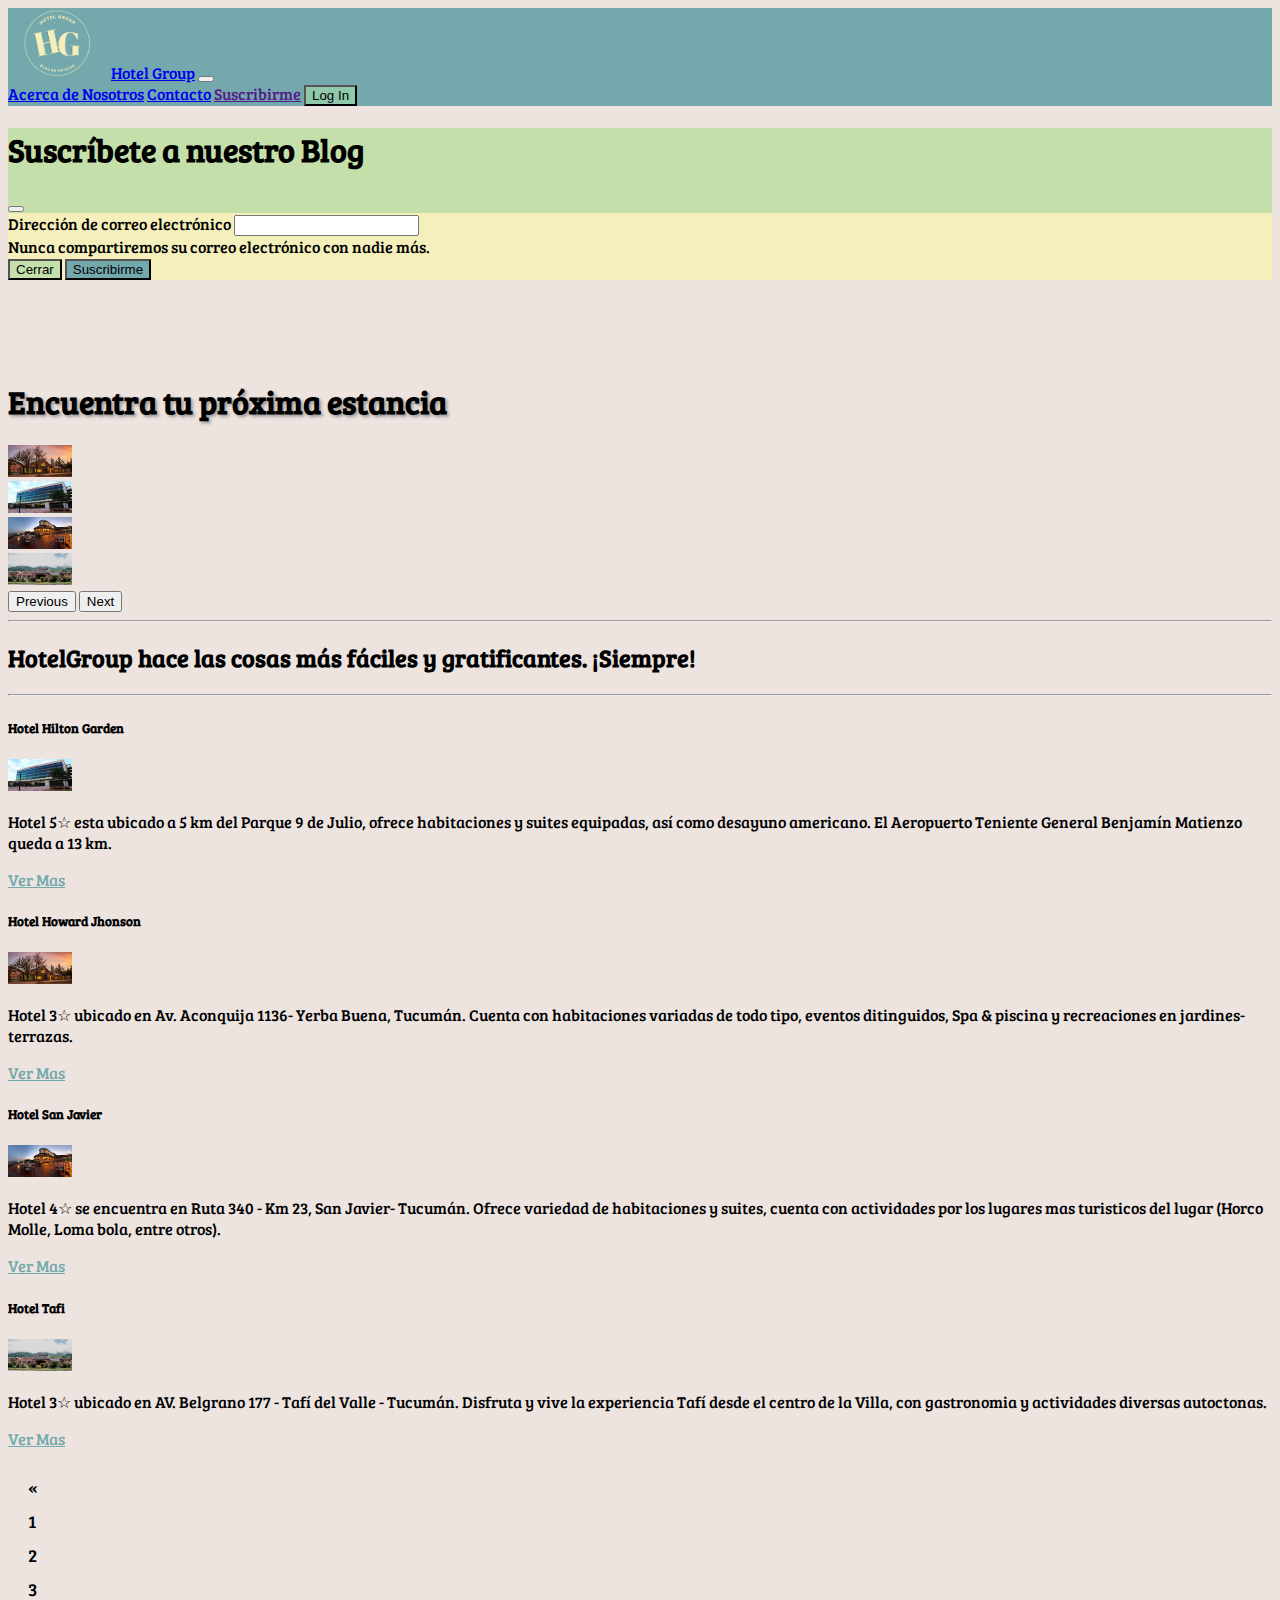
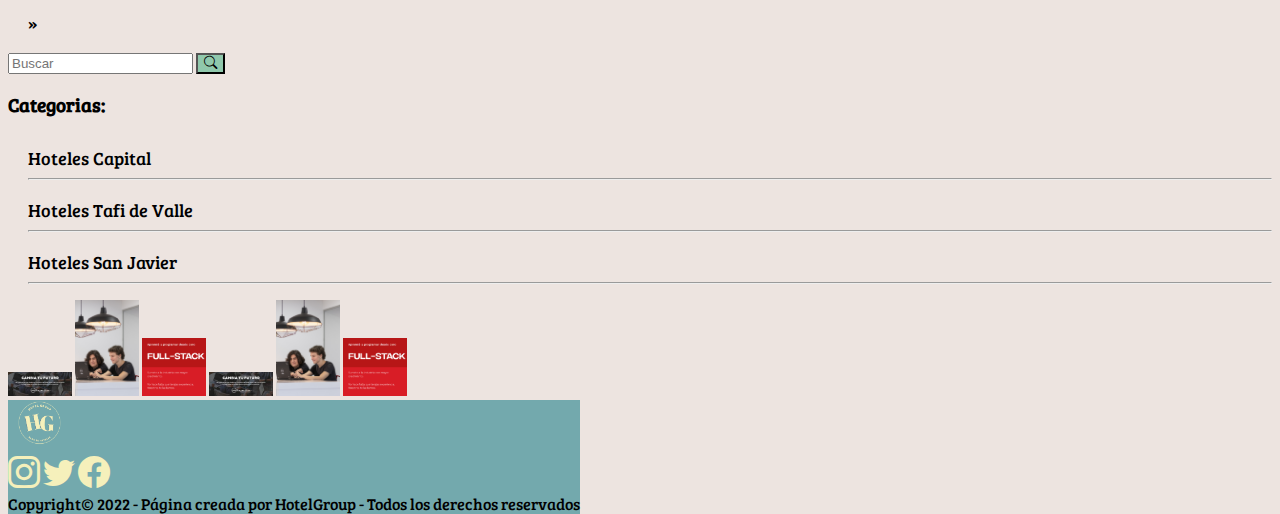
==== index.html @ 1f360b2b "Added update file" ====
<!DOCTYPE html>
<html lang="en"  class="ColorHtml">
  <head>
    <meta charset="UTF-8" />
    <meta http-equiv="X-UA-Compatible" content="IE=edge" />
    <meta name="viewport" content="width=device-width, initial-scale=1.0" />
    <title>Hotel Group</title>
    <link rel="icon" href="./Logo_nav.png">
    <link href="https://cdn.jsdelivr.net/npm/bootstrap@5.2.2/dist/css/bootstrap.min.css" rel="stylesheet" integrity="sha384-Zenh87qX5JnK2Jl0vWa8Ck2rdkQ2Bzep5IDxbcnCeuOxjzrPF/et3URy9Bv1WTRi" crossorigin="anonymous"/>
    <link rel="stylesheet" href="https://cdn.jsdelivr.net/npm/bootstrap-icons@1.9.1/font/bootstrap-icons.css"/>
    <link rel="stylesheet" href="./style.css" />
    <link rel="preconnect" href="https://fonts.googleapis.com">
    <link rel="preconnect" href="https://fonts.gstatic.com" crossorigin>
    <link href="https://fonts.googleapis.com/css2?family=Bree+Serif&display=swap" rel="stylesheet">
  </head>
  <body class="ColorHtml">
    <nav class="navbar navbar-expand-lg fixed-top">
      <div class="container-fluid mx-lg-5 ">
        <a href="./index.html"> <img class="ms-sm-3 ms-md-3 ms-lg-1 WidthLogo" src="./Logo_nav.png" alt="logo"></a>
        <a class="navbar-brand fw-normal fs-2" href="./index.html">Hotel Group</a>
        <button class="navbar-toggler" type="button" data-bs-toggle="collapse" data-bs-target="#navbarNavAltMarkup" aria-controls="navbarNavAltMarkup" aria-expanded="false" aria-label="Toggle navigation">
          <span class="navbar-toggler-icon"></span>
        </button>
        <div class="collapse navbar-collapse flex-grow-0" id="navbarNavAltMarkup">
          <div class="navbar-nav">
            <a class="nav-link fw-semibold pe-4" href="#">Acerca de Nosotros</a>
            <a class="nav-link fw-semibold pe-4" href="#">Contacto</a>
            <a class="nav-link fw-semibold pe-4" href="" data-bs-toggle="modal" data-bs-target="#exampleModal">Suscribirme</a>
            <a href="./login.html"><button type="button" class="btn fw-semibold ColorLogin">Log In</button></a>
          </div>
        </div>
      </div>
    </nav>
    <div class="modal fade" id="exampleModal" tabindex="-1" aria-labelledby="exampleModalLabel" aria-hidden="true">
      <div class="modal-dialog">
        <div class="modal-content modalUno">
          <div class="modal-header modalDos">
            <h1 class="modal-title fs-5" id="exampleModalLabel">Suscríbete a nuestro Blog</h1>
            <button type="button" class="btn-close" data-bs-dismiss="modal" aria-label="Close"></button>
          </div>
          <div class="modal-body">
            <form>
              <div class="mb-3">
                <label for="exampleInputEmail1" class="form-label">Dirección de correo electrónico</label>
                <input type="email" class="form-control" id="exampleInputEmail1" aria-describedby="emailHelp">
                <div id="emailHelp" class="form-text">Nunca compartiremos su correo electrónico con nadie más.</div>
              </div>
            </form>
          </div>
          <div class="modal-footer">
            <button type="button" class="btn bottonUno" data-bs-dismiss="modal">Cerrar</button>
            <button type="button" class="btn bottonDos">Suscribirme</button>
          </div>
        </div>
      </div>
    </div>
      <div class="container col-12 mb-4 ColorHeader text-center TituloSombra MarginHead">
        <h1>Encuentra tu próxima estancia</h1>
      </div>
    <header class="ColorHeader">
      <section class="container">
        <div id="carouselExampleControls" class="carousel slide m-4" data-bs-ride="carousel">
          <div class="carousel-inner rounded shadow-lg">
            <div class="carousel-item active">
              <img src="./imagenes portada/howard-johnson-yerba- carrousel.jpg" class="shadow-lg d-block w-100 rounded"alt="Carrusel_Hotel_Hilton_Garden"/>
            </div>
            <div class="carousel-item">
              <img src="./imagenes portada/Hotel Hilton carrousel.jpg" class="shadow-lg d-block w-100 rounded" alt="Carrusel_Hotel_Howard_Johnson"/>
            </div>
            <div class="carousel-item">
              <img src="./imagenes portada/terraza-hotel-sol-san-javier-carrousel.jpg" class="shadow-lg d-block w-100 rounded" alt="Carrusel_Hotel_San_Javier"/>
            </div>
            <div class="carousel-item">
              <img src="./imagenes portada/hotel tafi carrousel.jpg" class="shadow-lg d-block w-100 rounded" alt="Carrusel_Hotel_Tafi"/>
            </div>
          </div>
          <button class="carousel-control-prev" type="button" data-bs-target="#carouselExampleControls" data-bs-slide="prev">
            <span class="carousel-control-prev-icon" aria-hidden="true"><span>
            <span class="visually-hidden">Previous</span>
          </button> 
          <button class="carousel-control-next" type="button" data-bs-target="#carouselExampleControls" data-bs-slide="next">
            <span class="carousel-control-next-icon" aria-hidden="true"></span>
            <span class="visually-hidden">Next</span>
          </button>
        </div>
      </section>
      <div class="container">
        <div class="container">
          <hr>
          <h2 class="text-center m-3">HotelGroup hace las cosas más fáciles y gratificantes. ¡Siempre!</h2>
          <hr>
        </div>
      </div>
      <section class="container mt-5">
        <div class="container-fluid text-start">
          <div class="row">
            <div class="col-lg-8 col-sm-12 mb-5">
              <div class="conteiner-fluid">
                <div class="row container m-0">
                  <div class="card col-lg-6 col-sm-12 tarjeta mb-lg-1 mb-3">
                    <h5 class="card-title text-center m-2">Hotel Hilton Garden</h5>
                    <img src="./imagenes portada/Hotel Hilton carrousel.jpg" class="w-100 mt-2 rounded" alt="Hilton-Garden-Hotel"/>
                    <div class="card-body">
                      <p class="card-text">
                        Hotel 5☆ esta ubicado a 5 km del Parque 9 de Julio, ofrece habitaciones y suites equipadas, así como desayuno americano. El Aeropuerto Teniente General Benjamín Matienzo queda a 13 km.
                      </p>
                      <a href="./PageHotelHilton.html" class="card-link">Ver Mas</a>
                    </div>
                  </div>
                  <div class="card col-lg-6 col-sm-12 tarjeta mb-lg-1 mb-3">
                    <h5 class="card-title text-center m-2">Hotel Howard Jhonson</h5>
                    <img src="./imagenes portada/howard-johnson-yerba- carrousel.jpg" class="w-100 mt-2 rounded" alt="Howard-Hotel"/>
                    <div class="card-body">
                      <p class="card-text">
                        Hotel 3☆ ubicado en Av. Aconquija 1136- Yerba Buena, Tucumán. Cuenta con habitaciones variadas de todo tipo, eventos ditinguidos, Spa & piscina y recreaciones en jardines-terrazas.
                      </p>
                      <a href="./PageHotelHJ.html" class="card-link">Ver Mas</a>
                    </div>
                  </div>
                  <div class="card col-lg-6 col-sm-12 tarjeta mb-lg-1 mb-3">
                    <h5 class="card-title text-center m-2">Hotel San Javier</h5>
                    <img src="./imagenes portada/terraza-hotel-sol-san-javier-carrousel.jpg" class="w-100 mt-2 rounded" alt="SanJavier-Hotel"/>
                    <div class="card-body">
                      <p class="card-text">
                        Hotel 4☆ se encuentra en Ruta 340 - Km 23, San Javier- Tucumán. Ofrece variedad de habitaciones y suites, cuenta con actividades por los lugares mas turisticos del lugar (Horco Molle, Loma bola, entre otros). 
                      </p>
                      <a href="./PageHotelSJ.html" class="card-link">Ver Mas</a>
                    </div>
                  </div>
                  <div class="card col-lg-6 col-sm-12 tarjeta mb-lg-1 mb-3">
                    <h5 class="card-title text-center m-2">Hotel Tafi</h5>
                    <img src="./imagenes portada/hotel tafi carrousel.jpg" class=" w-100 mt-2 rounded" alt="Tafi-Hotel"/>
                    <div class="card-body">
                      <p class="card-text">
                       Hotel 3☆ ubicado en AV. Belgrano 177 - Tafí del Valle - Tucumán. Disfruta y vive la experiencia Tafí
                       desde el centro de la Villa, con gastronomia y actividades diversas autoctonas.
                      </p>
                      <a href="./PageHotelTafi.html" class="card-link">Ver Mas</a>
                    </div>
                  </div>
                  <nav aria-label="Page navigation example" class="tarjeta">
                    <ul class="pagination">
                      <li class="page-item">
                        <a class="page-link tarjeta text-dark" href="#" aria-label="Previous">
                          <span aria-hidden="true">&laquo;</span>
                        </a>
                      </li>
                      <li class="page-item"><a class="page-link tarjeta text-dark" href="#">1</a></li>
                      <li class="page-item"><a class="page-link tarjeta text-dark" href="#">2</a></li>
                      <li class="page-item"><a class="page-link tarjeta  text-dark" href="#">3</a></li>
                      <li class="page-item">
                        <a class="page-link tarjeta text-dark" href="#" aria-label="Next">
                          <span aria-hidden="true">&raquo;</span>
                        </a>
                      </li>
                    </ul>
                  </nav>
                </div>
              </div>
            </div>
            <div class="col-lg-2 ">
              <div>
                <div class="input-group mb-3">
                  <input type="text" class="form-control" placeholder="Buscar" aria-label="Recipient's username" aria-describedby="button-addon2">
                  <button class="btn btn-outline-secondary ColorLogin" type="button" id="button-addon2"><i class="bi bi-search"></i></button>
                </div>
                  <h3 class="mt-4">Categorias:</h3>
                  <ul>
                    <li><a href="./Error.html" class="categoria">Hoteles Capital</a></li>
                    <hr>
                    <li><a href="./Error.html" class="categoria">Hoteles Tafi de Valle</a></li>
                    <hr>
                    <li><a href="./Error.html" class="categoria">Hoteles San Javier</a></li>
                    <hr>
                  </ul>
              </div>
            </div>
            <div class="conteiner-fluid col-lg-2 d-none d-lg-inline mb-4">
              <img src="./Imagenes publicidad/Publicidad-RollingCode-4.png" class="w-100">
              <img src="./Imagenes publicidad/2Q8A2713.png" class="w-100">
              <img src="./Imagenes publicidad/Sin título.png" alt="Publicidad-RollingCode-3" class="w-100">
              <img src="./Imagenes publicidad/Publicidad-RollingCode-4.png" class="w-100">
              <img src="./Imagenes publicidad/2Q8A2713.png" class="w-100">
              <img src="./Imagenes publicidad/Sin título.png" alt="Publicidad-RollingCode-3" class="w-100">
            </div>
          </div>
        </div>
      </section>
    </header>
    <footer class="footer d-flex align-items-center container-fluid row p-0 m-0">
      <div class="col-sm-1 d-none d-sm-block">
        <img src="./Logo_nav.png" alt="Logo del Blog" class="w-100" />
      </div>
      <div class="col-12 col-sm-7 text-center">
        <a href="./Error.html" class="bi bi-instagram mx-4"></a>
        <a href="./Error.html" class="bi bi-twitter mx-4"></a>
        <a href="./Error.html" class="bi bi-facebook mx-4"></a>
      </div>
      <div class="col-sm-4 d-none d-sm-block">
          Copyright&copy; 2022 - Página creada por HotelGroup - Todos los derechos reservados
      </div>
    </footer>
    <script src="https://cdn.jsdelivr.net/npm/bootstrap@5.2.2/dist/js/bootstrap.bundle.min.js"
      integrity="sha384-OERcA2EqjJCMA+/3y+gxIOqMEjwtxJY7qPCqsdltbNJuaOe923+mo//f6V8Qbsw3"
      crossorigin="anonymous">
    </script>
  </body>
</html>
---- style.css ----
footer {
  background-color: #73A9AD;
  position: absolute;
}

footer a {
  color: #F5F0BB;
  font-size: 2em;
}

img {
  width: 4em;
}

.card-img-top {
  width: 100%;
  height: 300px;
}

.card-link {
  color: #73A9AD;
}

ul {
  padding-left: 20px;
}

.Busqueda {
padding: 10px;
}

li {
  font-size: x-large;
  list-style: none;
  padding-top: 10px;
}

li a {
  color: black;
  text-decoration: none;
}

.categoria:hover {
  color: #73A9AD;
  border-left: 3px solid #73A9AD;
  padding-top: 20px;
  padding-left: 10px;
}

.btnsm {
  background-color: white;
  color: #73A9AD;
}

.botoncat {
  padding-bottom: 12px;
}

.botonns {
  padding-bottom: 10px;
}
.NavbarColor {
  background-color: #73A9AD;
}
.BottonNavPrincipal {
  background-color: #90C8AC
}
.ModalColorUnoNav {
  background-color: #F5F0BB;
}
.ModalColorDosNav {
  background-color: #C4DFAA;
}
.BottonNavModalUno {
  background-color: #C4DFAA;
}
.BottonNavModalDos {
  background-color: #73A9AD;
}
nav {
  background-color: #73A9AD;
}

.ColorLogin  {
  background-color: #90C8AC;
}
.modalUno {
  background-color: #F5F0BB;
}
.modalDos {
  background-color: #C4DFAA;
}
.bottonUno {
  background-color: #C4DFAA;
}
.bottonDos {
  background-color: #73A9AD;
}
.LoginHotel {
  margin-top: 150px; margin-bottom: 200px; background-color: #90C8AC; height: 600px;
}
.ModalLoginUno {
  background-color: #F5F0BB;
}
.ModalLoginDos {
  background-color: #C4DFAA;
}
.ButtonLoginModal {
  background-color: #73A9AD;
}
.widthImage {
  width: 480px;
}


.dialogoComent {
  width: 300px;
}
.ColorHtml {
  background-color: #EDE4E0;
  font-family: 'Bree Serif', serif;
}
.FontBody {
  font-family: 'Bree Serif', serif;
}
.ColorHeader{
  background-color: #EDE4E0;
}
.TituloSombra {
  text-shadow: rgb(151, 149, 149) 0.1em 0.1em 0.2em
}
.ColorHab {
  background-color:#73A9AD
}
.MarginHead {
  margin-top: 90px;
}

/*css del proyecto*/

footer {
  background-color: #73A9AD;
  position: absolute;
}

footer a {
  color: #F5F0BB;
  font-size: 2em;
}

img {
  width: 4em;
}

.card-img-top {
  width: 100%;
  height: 300px;
}

.card-link {
  color: #73A9AD;
}

ul {
  padding-left: 20px;
}


.cate_pub {
  background-color: #EDE4E0;
}

li {
  font-size:large;
  list-style: none;
  padding-top: 10px;
}

li a {
  color: black;
  text-decoration: none;
}

.categoria:hover {
  color: #73A9AD;
  border-left: 2px solid #73A9AD;
  font-size: 90%;
}

.btnsm {
  background-color: white;
  color: #73A9AD;
}

.botoncat {
  padding-bottom: 12px;
}

.botonns {
  padding-bottom: 10px;
}
.NavbarColor {
  background-color: #73A9AD;
}
.BottonNavPrincipal {
  background-color: #90C8AC
}
.ModalColorUnoNav {
  background-color: #F5F0BB;
}
.ModalColorDosNav {
  background-color: #C4DFAA;
}
.BottonNavModalUno {
  background-color: #C4DFAA;
}
.BottonNavModalDos {
  background-color: #73A9AD;
}
nav {
  background-color: #73A9AD;
}

.ColorLogin  {
  background-color: #90C8AC;
}
.modalUno {
  background-color: #F5F0BB;
}
.modalDos {
  background-color: #C4DFAA;
}
.bottonUno {
  background-color: #C4DFAA;
}
.bottonDos {
  background-color: #73A9AD;
}
.LoginHotel {
  margin-top: 150px; margin-bottom: 200px; background-color: #90C8AC; height: 600px;
}
.ModalLoginUno {
  background-color: #F5F0BB;
}
.ModalLoginDos {
  background-color: #C4DFAA;
}
.ButtonLoginModal {
  background-color: #73A9AD;
}
.widthImage {
  width: 480px;
}

main {
  background-color: #EDE4E0;
}

.tarjeta {
  background-color: #EDE4E0;
}

.dialogoComent {
  width: 300px;
}
.ColorHtml {
  background-color: #EDE4E0;
}
.ColorHeader{
  background-color: #EDE4E0;
}
.TituloSombra {
  text-shadow: rgb(151, 149, 149) 0.1em 0.1em 0.2em
}
.ColorHab {
  background-color:#73A9AD
}
.MarginHead {
  margin-top: 100px;
}

.altu {
  height: 158px;
}

.WidthLogo {
  width: 100px;
}
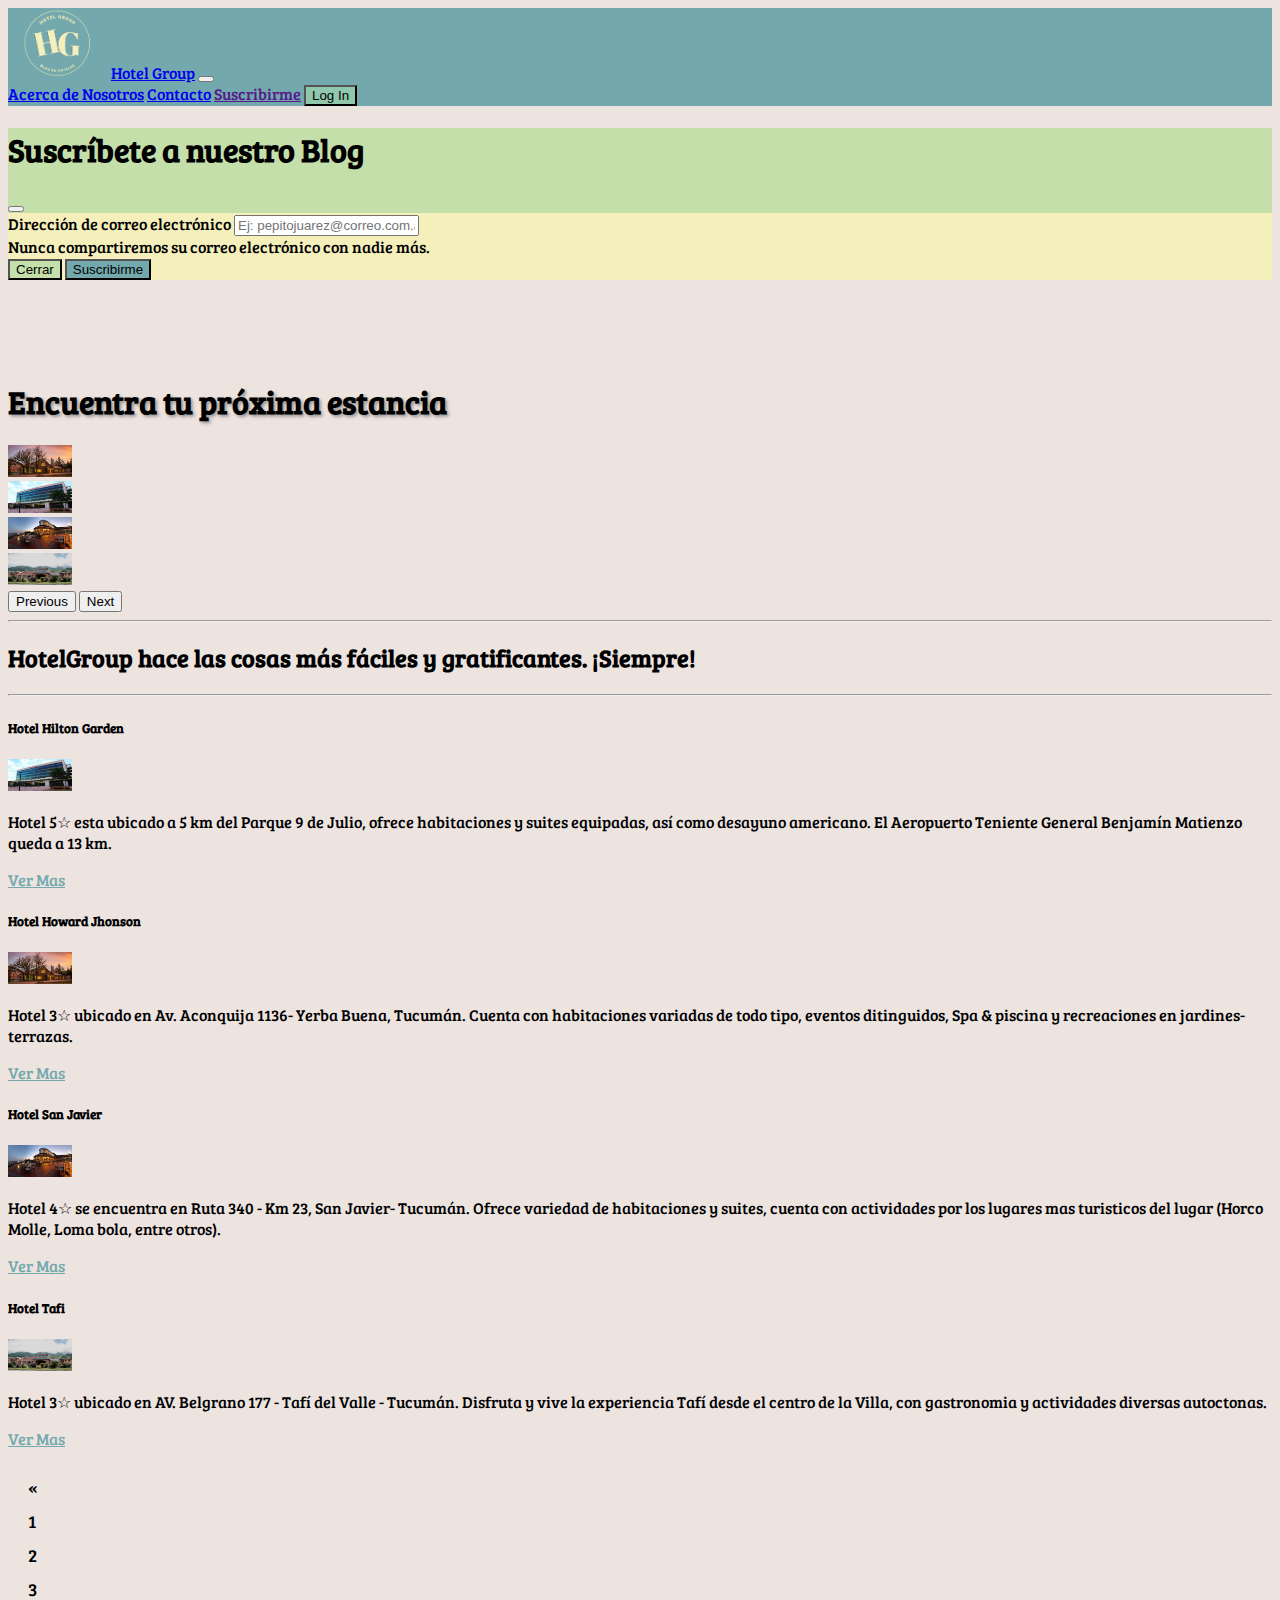
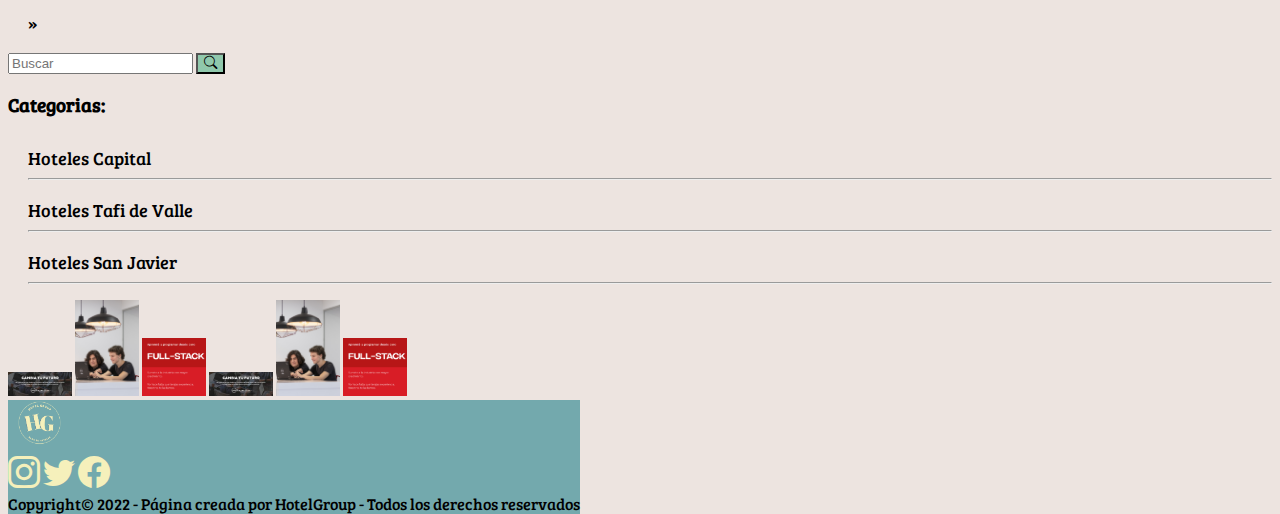
==== commit 570cf582: "Se modifican campos" ====
--- a/index.html
+++ b/index.html
@@ -42,7 +42,7 @@
             <form>
               <div class="mb-3">
                 <label for="exampleInputEmail1" class="form-label">Dirección de correo electrónico</label>
-                <input type="email" class="form-control" id="exampleInputEmail1" aria-describedby="emailHelp">
+                <input type="email" class="form-control" id="exampleInputEmail1" aria-describedby="emailHelp" required maxlength="20" placeholder="Ej: pepitojuarez@correo.com.ar">
                 <div id="emailHelp" class="form-text">Nunca compartiremos su correo electrónico con nadie más.</div>
               </div>
             </form>
@@ -160,9 +160,10 @@
             </div>
             <div class="col-lg-2 ">
               <div>
-                <div class="input-group mb-3">
-                  <input type="text" class="form-control" placeholder="Buscar" aria-label="Recipient's username" aria-describedby="button-addon2">
-                  <button class="btn btn-outline-secondary ColorLogin" type="button" id="button-addon2"><i class="bi bi-search"></i></button>
+                <div class="d-flex">
+                  <form class="d-flex" role="search"></form>
+                  <input type="Search" class="form-control" placeholder="Buscar" aria-label="Search" aria-describedby="button-addon2" equired maxlength="25">
+                  <button class="btn btn-outline-secondary ColorLogin" type="submit"><i class="bi bi-search"></i></button>
                 </div>
                   <h3 class="mt-4">Categorias:</h3>
                   <ul>
